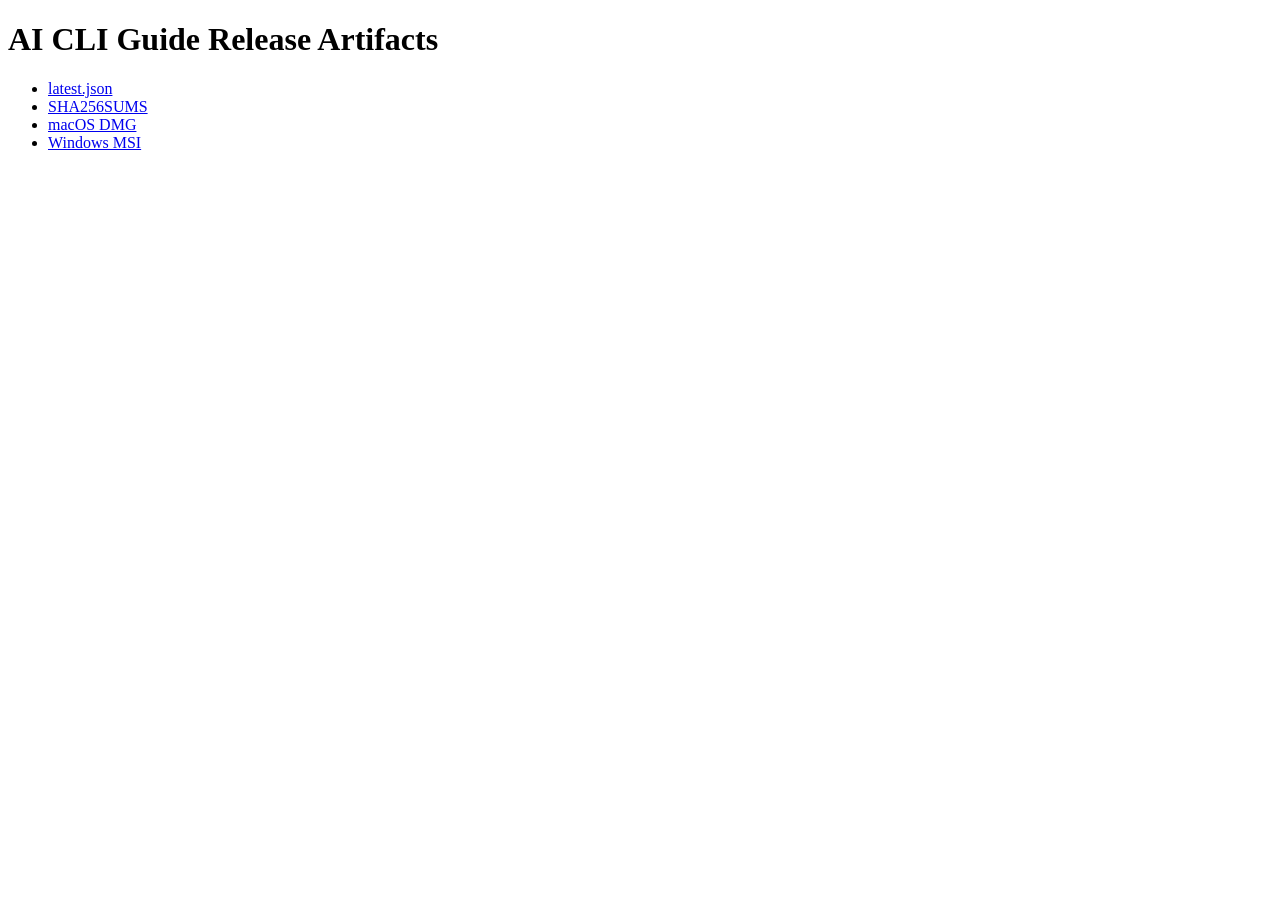
==== index.html @ d3bb93fc "chore: deploy v1.2.0 signed artifacts" ====
<!DOCTYPE html>
<meta charset="utf-8">
<title>AI CLI Guide Releases</title>
<h1>AI CLI Guide Release Artifacts</h1>
<ul>
  <li><a href="latest.json">latest.json</a></li>
  <li><a href="SHA256SUMS">SHA256SUMS</a></li>
  <li><a href="AI.CLI.Guide_1.2.0_aarch64.dmg">macOS DMG</a></li>
  <li><a href="AI.CLI.Guide_1.2.0_x64_en-US.msi">Windows MSI</a></li>
</ul>
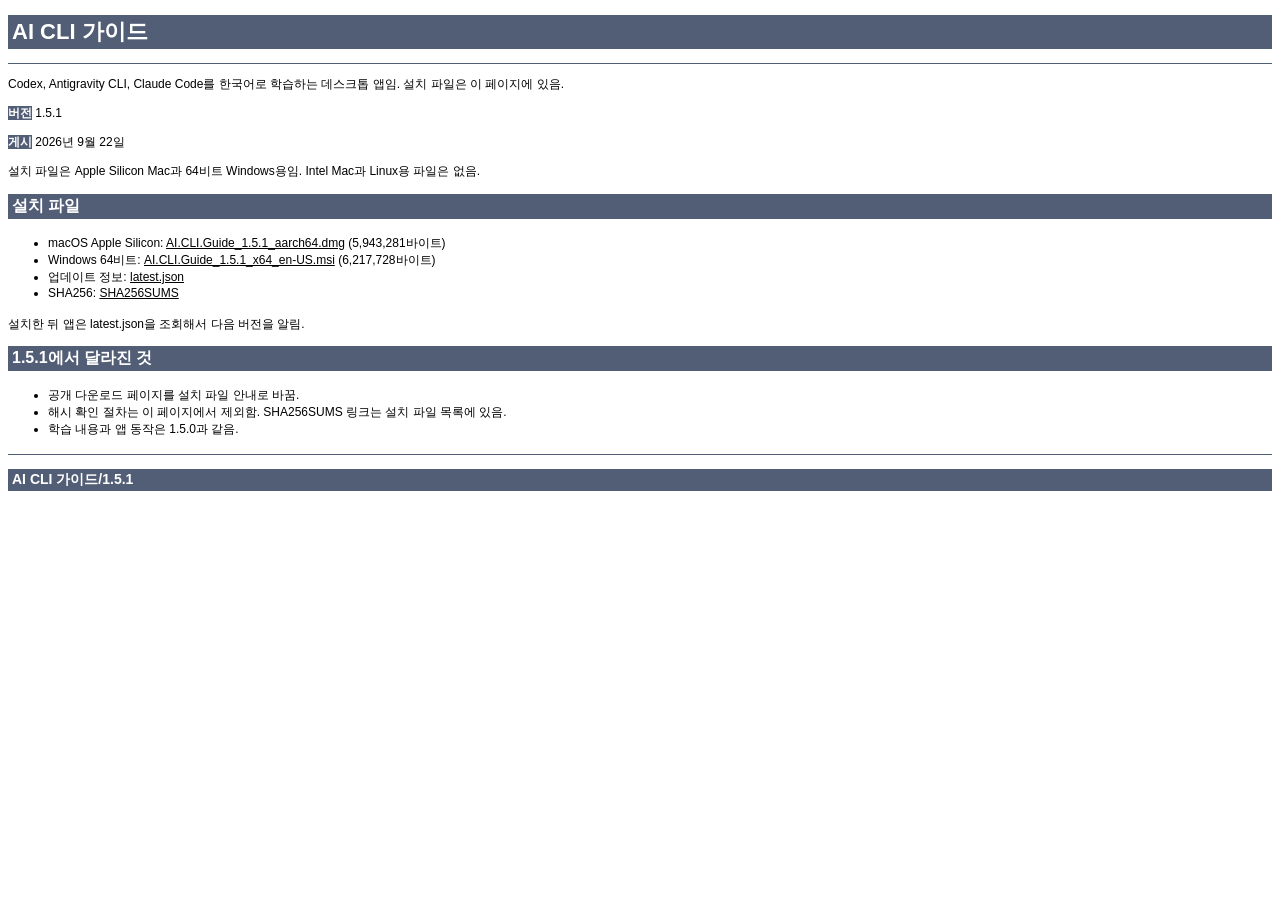
==== commit ba3efd10: "chore: deploy v1.5.1 signed artifacts" ====
--- a/index.html
+++ b/index.html
@@ -1,10 +1,76 @@
+<!--
+  공개 다운로드 페이지 원본. release.yml deploy-public 이 토큰을 바꾼 뒤 gh-pages 에 올린다.
+  토큰: VERSION, DMG_FILE, MSI_FILE, DMG_BYTES, MSI_BYTES, PUB_DATE.
+  버전마다 "달라진 것" 목록을 이 파일에서 고친다.
+-->
 <!DOCTYPE html>
-<meta charset="utf-8">
-<title>AI CLI Guide Releases</title>
-<h1>AI CLI Guide Release Artifacts</h1>
-<ul>
-  <li><a href="latest.json">latest.json</a></li>
-  <li><a href="SHA256SUMS">SHA256SUMS</a></li>
-  <li><a href="AI.CLI.Guide_1.2.0_aarch64.dmg">macOS DMG</a></li>
-  <li><a href="AI.CLI.Guide_1.2.0_x64_en-US.msi">Windows MSI</a></li>
-</ul>
+<html lang="ko">
+<head>
+  <meta charset="utf-8">
+  <meta name="viewport" content="width=device-width, initial-scale=1">
+  <title>AI CLI 가이드 1.5.1</title>
+  <style>
+    body { font-family: Tahoma, Arial, sans-serif; }
+    h1, h2, h3, b { color: white; background-color: #525D76; }
+    h1 { font-size: 22px; }
+    h2 { font-size: 16px; }
+    h3 { font-size: 14px; }
+    p, li { font-size: 12px; }
+    a { color: black; }
+    .line { height: 1px; background-color: #525D76; border: none; }
+    h1, h2, h3 { padding: 2px 4px; }
+  </style>
+</head>
+<body>
+  <h1>AI CLI 가이드</h1>
+  <hr class="line">
+  <p>Codex, Antigravity CLI, Claude Code를 한국어로 학습하는 데스크톱 앱임. 설치 파일은 이 페이지에 있음.</p>
+  <p><b>버전</b> 1.5.1</p>
+  <p><b>게시</b> 2026년 9월 22일</p>
+  <p id="os-note">설치 파일은 Apple Silicon Mac과 64비트 Windows용임. Intel Mac과 Linux용 파일은 없음.</p>
+
+  <h2>설치 파일</h2>
+  <ul>
+    <li>macOS Apple Silicon: <a href="AI.CLI.Guide_1.5.1_aarch64.dmg">AI.CLI.Guide_1.5.1_aarch64.dmg</a> (5,943,281바이트)</li>
+    <li>Windows 64비트: <a href="AI.CLI.Guide_1.5.1_x64_en-US.msi">AI.CLI.Guide_1.5.1_x64_en-US.msi</a> (6,217,728바이트)</li>
+    <li>업데이트 정보: <a href="latest.json">latest.json</a></li>
+    <li>SHA256: <a href="SHA256SUMS">SHA256SUMS</a></li>
+  </ul>
+  <p>설치한 뒤 앱은 latest.json을 조회해서 다음 버전을 알림.</p>
+
+  <h2>1.5.1에서 달라진 것</h2>
+  <ul>
+    <li>공개 다운로드 페이지를 설치 파일 안내로 바꿈.</li>
+    <li>해시 확인 절차는 이 페이지에서 제외함. SHA256SUMS 링크는 설치 파일 목록에 있음.</li>
+    <li>학습 내용과 앱 동작은 1.5.0과 같음.</li>
+  </ul>
+
+  <hr class="line">
+  <h3>AI CLI 가이드/1.5.1</h3>
+  <script>
+    (function () {
+      var note = document.getElementById("os-note");
+      var ua = navigator.userAgent || "";
+      var isAndroid = /Android/i.test(ua);
+      var isIOS = /iPhone|iPad|iPod/i.test(ua);
+      var isWin = /Windows/i.test(ua);
+      var isMac = /Macintosh|Mac OS X/i.test(ua) && !isAndroid && !isIOS && !isWin;
+      if (isAndroid || isIOS) {
+        note.textContent = "이 브라우저는 휴대전화 또는 태블릿으로 보임. 설치 파일은 Mac과 Windows 컴퓨터용임.";
+        return;
+      }
+      if (isMac && (navigator.maxTouchPoints || 0) > 1) {
+        note.textContent = "이 브라우저는 iPad로 보임. 설치 파일은 Mac과 Windows 컴퓨터용임.";
+        return;
+      }
+      if (isMac) {
+        note.textContent = "이 브라우저는 macOS임. Apple Silicon이면 DMG를 받음. Intel Mac용 파일은 없음.";
+        return;
+      }
+      if (isWin) {
+        note.textContent = "이 브라우저는 Windows임. 64비트이면 MSI를 받음.";
+      }
+    })();
+  </script>
+</body>
+</html>
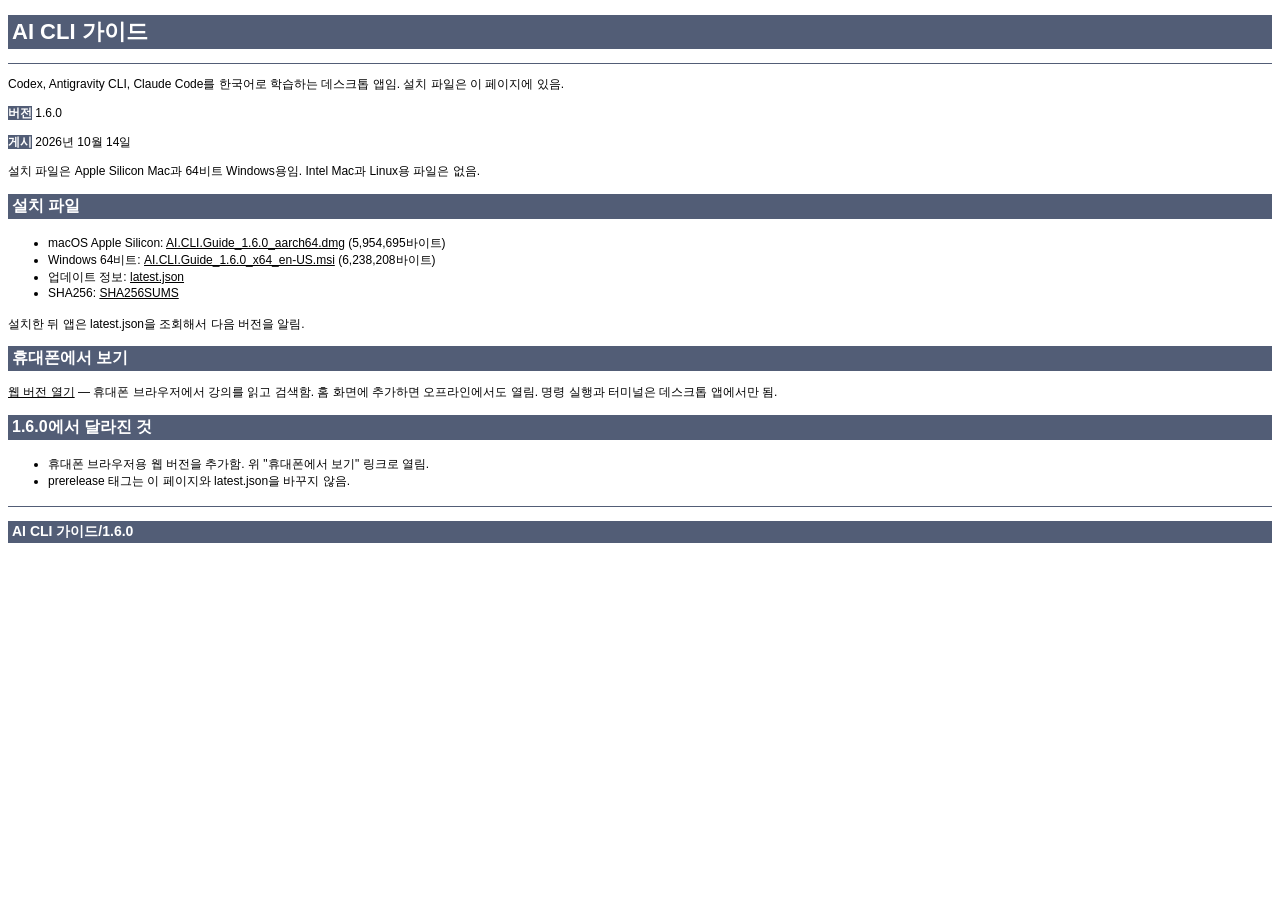
==== commit ab238c04: "chore: deploy v1.6.0 signed artifacts" ====
--- a/index.html
+++ b/index.html
@@ -8,7 +8,7 @@
 <head>
   <meta charset="utf-8">
   <meta name="viewport" content="width=device-width, initial-scale=1">
-  <title>AI CLI 가이드 1.5.1</title>
+  <title>AI CLI 가이드 1.6.0</title>
   <style>
     body { font-family: Tahoma, Arial, sans-serif; }
     h1, h2, h3, b { color: white; background-color: #525D76; }
@@ -25,28 +25,30 @@
   <h1>AI CLI 가이드</h1>
   <hr class="line">
   <p>Codex, Antigravity CLI, Claude Code를 한국어로 학습하는 데스크톱 앱임. 설치 파일은 이 페이지에 있음.</p>
-  <p><b>버전</b> 1.5.1</p>
-  <p><b>게시</b> 2026년 9월 22일</p>
+  <p><b>버전</b> 1.6.0</p>
+  <p><b>게시</b> 2026년 10월 14일</p>
   <p id="os-note">설치 파일은 Apple Silicon Mac과 64비트 Windows용임. Intel Mac과 Linux용 파일은 없음.</p>
 
   <h2>설치 파일</h2>
   <ul>
-    <li>macOS Apple Silicon: <a href="AI.CLI.Guide_1.5.1_aarch64.dmg">AI.CLI.Guide_1.5.1_aarch64.dmg</a> (5,943,281바이트)</li>
-    <li>Windows 64비트: <a href="AI.CLI.Guide_1.5.1_x64_en-US.msi">AI.CLI.Guide_1.5.1_x64_en-US.msi</a> (6,217,728바이트)</li>
+    <li>macOS Apple Silicon: <a href="AI.CLI.Guide_1.6.0_aarch64.dmg">AI.CLI.Guide_1.6.0_aarch64.dmg</a> (5,954,695바이트)</li>
+    <li>Windows 64비트: <a href="AI.CLI.Guide_1.6.0_x64_en-US.msi">AI.CLI.Guide_1.6.0_x64_en-US.msi</a> (6,238,208바이트)</li>
     <li>업데이트 정보: <a href="latest.json">latest.json</a></li>
     <li>SHA256: <a href="SHA256SUMS">SHA256SUMS</a></li>
   </ul>
   <p>설치한 뒤 앱은 latest.json을 조회해서 다음 버전을 알림.</p>
 
-  <h2>1.5.1에서 달라진 것</h2>
+  <h2>휴대폰에서 보기</h2>
+  <p><a href="app/">웹 버전 열기</a> — 휴대폰 브라우저에서 강의를 읽고 검색함. 홈 화면에 추가하면 오프라인에서도 열림. 명령 실행과 터미널은 데스크톱 앱에서만 됨.</p>
+
+  <h2>1.6.0에서 달라진 것</h2>
   <ul>
-    <li>공개 다운로드 페이지를 설치 파일 안내로 바꿈.</li>
-    <li>해시 확인 절차는 이 페이지에서 제외함. SHA256SUMS 링크는 설치 파일 목록에 있음.</li>
-    <li>학습 내용과 앱 동작은 1.5.0과 같음.</li>
+    <li>휴대폰 브라우저용 웹 버전을 추가함. 위 "휴대폰에서 보기" 링크로 열림.</li>
+    <li>prerelease 태그는 이 페이지와 latest.json을 바꾸지 않음.</li>
   </ul>
 
   <hr class="line">
-  <h3>AI CLI 가이드/1.5.1</h3>
+  <h3>AI CLI 가이드/1.6.0</h3>
   <script>
     (function () {
       var note = document.getElementById("os-note");
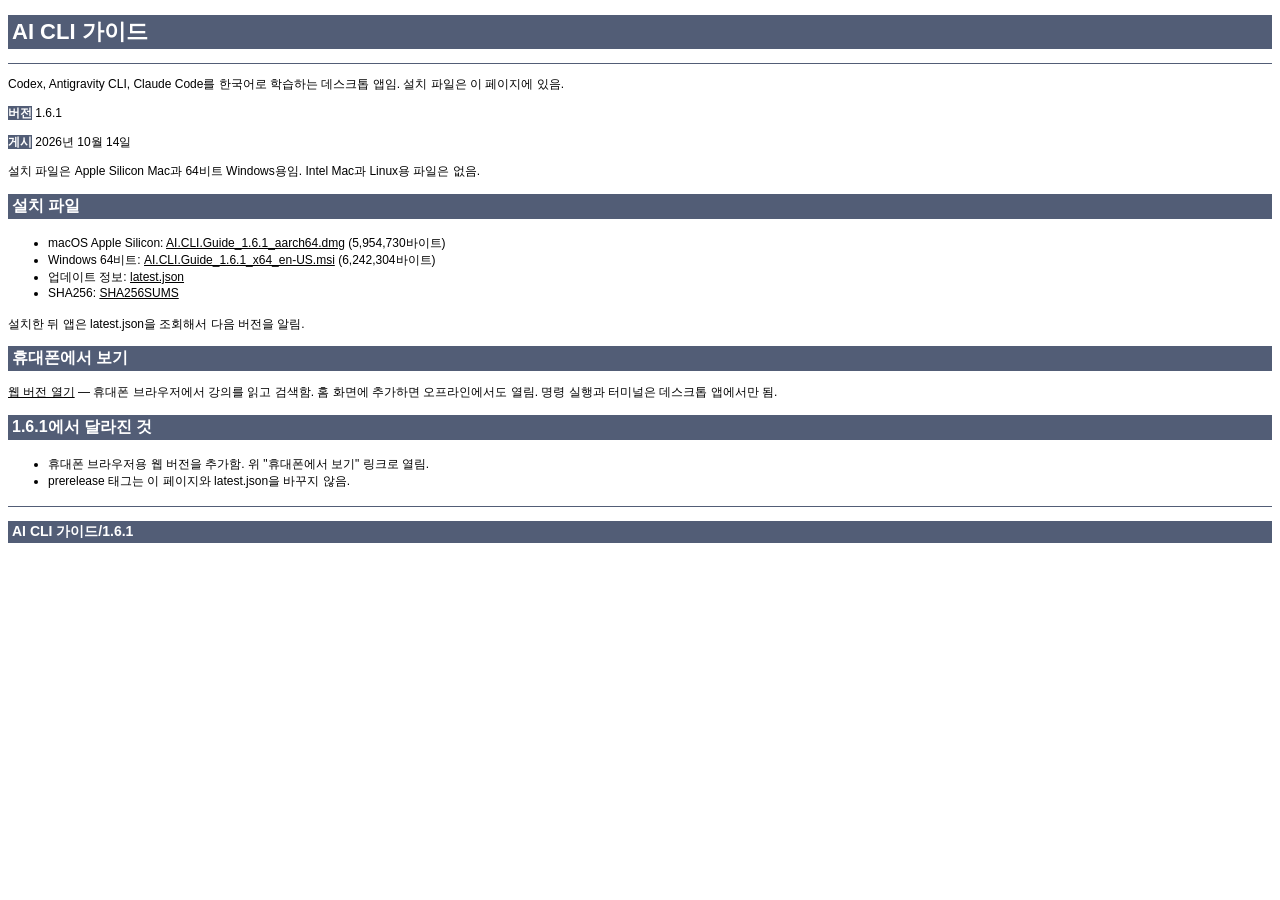
==== commit 4165d1d1: "chore: deploy v1.6.1 signed artifacts" ====
--- a/index.html
+++ b/index.html
@@ -8,7 +8,7 @@
 <head>
   <meta charset="utf-8">
   <meta name="viewport" content="width=device-width, initial-scale=1">
-  <title>AI CLI 가이드 1.6.0</title>
+  <title>AI CLI 가이드 1.6.1</title>
   <style>
     body { font-family: Tahoma, Arial, sans-serif; }
     h1, h2, h3, b { color: white; background-color: #525D76; }
@@ -25,14 +25,14 @@
   <h1>AI CLI 가이드</h1>
   <hr class="line">
   <p>Codex, Antigravity CLI, Claude Code를 한국어로 학습하는 데스크톱 앱임. 설치 파일은 이 페이지에 있음.</p>
-  <p><b>버전</b> 1.6.0</p>
+  <p><b>버전</b> 1.6.1</p>
   <p><b>게시</b> 2026년 10월 14일</p>
   <p id="os-note">설치 파일은 Apple Silicon Mac과 64비트 Windows용임. Intel Mac과 Linux용 파일은 없음.</p>
 
   <h2>설치 파일</h2>
   <ul>
-    <li>macOS Apple Silicon: <a href="AI.CLI.Guide_1.6.0_aarch64.dmg">AI.CLI.Guide_1.6.0_aarch64.dmg</a> (5,954,695바이트)</li>
-    <li>Windows 64비트: <a href="AI.CLI.Guide_1.6.0_x64_en-US.msi">AI.CLI.Guide_1.6.0_x64_en-US.msi</a> (6,238,208바이트)</li>
+    <li>macOS Apple Silicon: <a href="AI.CLI.Guide_1.6.1_aarch64.dmg">AI.CLI.Guide_1.6.1_aarch64.dmg</a> (5,954,730바이트)</li>
+    <li>Windows 64비트: <a href="AI.CLI.Guide_1.6.1_x64_en-US.msi">AI.CLI.Guide_1.6.1_x64_en-US.msi</a> (6,242,304바이트)</li>
     <li>업데이트 정보: <a href="latest.json">latest.json</a></li>
     <li>SHA256: <a href="SHA256SUMS">SHA256SUMS</a></li>
   </ul>
@@ -41,14 +41,14 @@
   <h2>휴대폰에서 보기</h2>
   <p><a href="app/">웹 버전 열기</a> — 휴대폰 브라우저에서 강의를 읽고 검색함. 홈 화면에 추가하면 오프라인에서도 열림. 명령 실행과 터미널은 데스크톱 앱에서만 됨.</p>
 
-  <h2>1.6.0에서 달라진 것</h2>
+  <h2>1.6.1에서 달라진 것</h2>
   <ul>
     <li>휴대폰 브라우저용 웹 버전을 추가함. 위 "휴대폰에서 보기" 링크로 열림.</li>
     <li>prerelease 태그는 이 페이지와 latest.json을 바꾸지 않음.</li>
   </ul>
 
   <hr class="line">
-  <h3>AI CLI 가이드/1.6.0</h3>
+  <h3>AI CLI 가이드/1.6.1</h3>
   <script>
     (function () {
       var note = document.getElementById("os-note");
